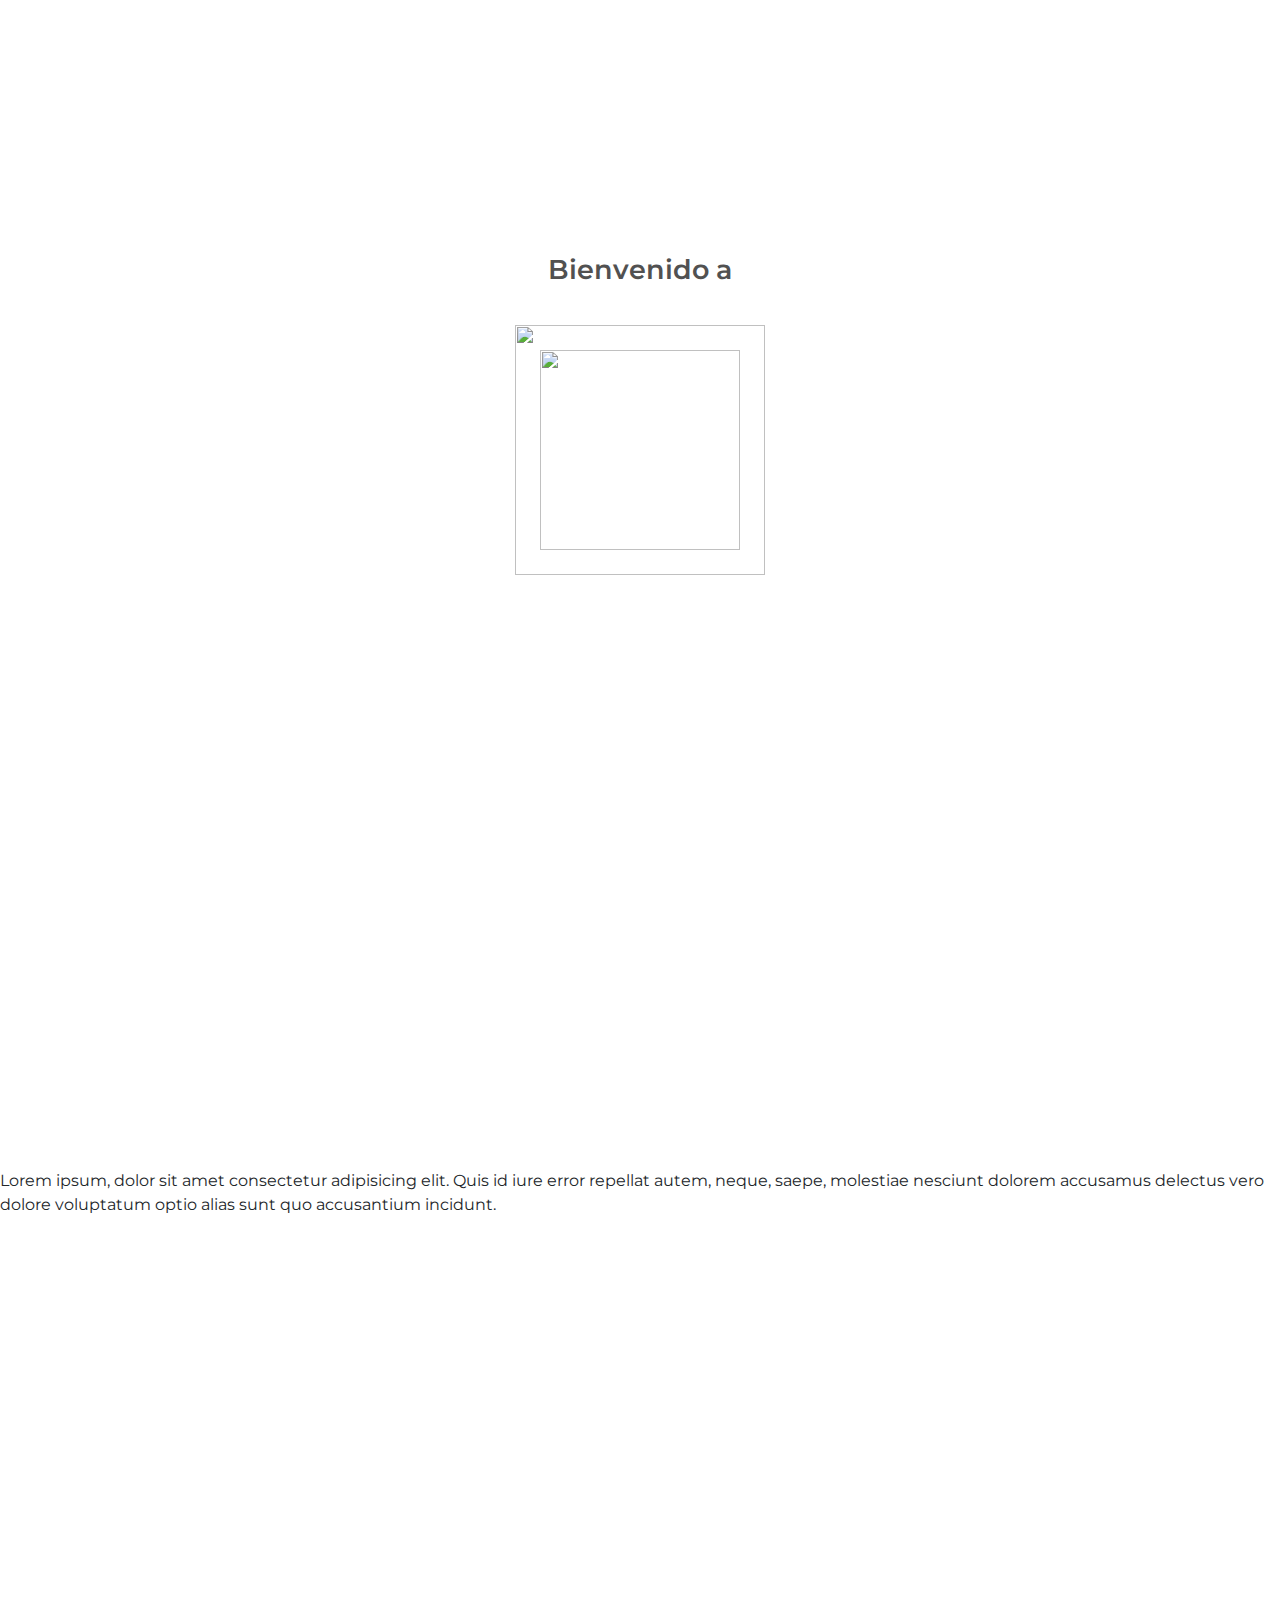
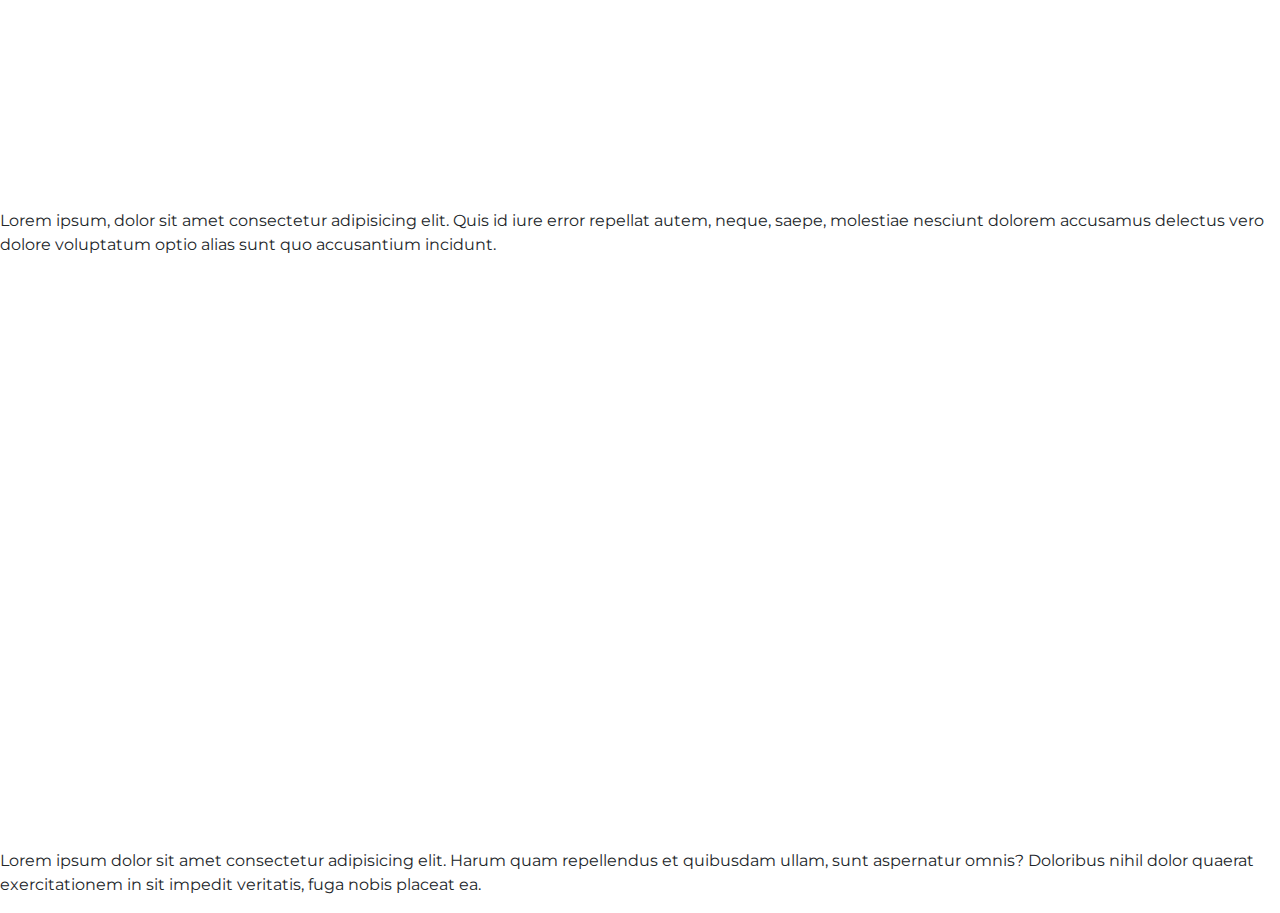
==== index.html @ 22ec8c55 "menu navbar" ====
<!DOCTYPE html>
<html lang="en">
<head>
    <meta charset="UTF-8">
    <meta name="viewport" content="width=device-width, initial-scale=1.0">
    <title>AS TESIS</title>
    <link rel="shortcut icon" href="./img/AsTesisIcono.png">

    <link rel="stylesheet" href="https://cdn.jsdelivr.net/npm/bootstrap@5.2.0/dist/css/bootstrap.min.css">
    <link href="https://cdn.jsdelivr.net/npm/remixicon@2.5.0/fonts/remixicon.css" rel="stylesheet">
    <link rel="stylesheet" href="https://cdn.jsdelivr.net/npm/@fancyapps/ui@4.0/dist/fancybox.css">
    <link rel="stylesheet" href="https://unpkg.com/aos@next/dist/aos.css" />
    <link rel="stylesheet" href="./css/style.css">
</head>
<body data-bs-spy="scroll">
    <!-- Seccion de preloader -->
    <div id="preloader" class="preloader">
        <p>Bienvenido a <span id="preloader-text"></span></p>
        <img src="./img/gradu_preloader.png" alt="" class="gradu">
        <img src="./img/disenio-bottom.png" alt="" class="gradu_move">
    </div>
    <!-- Fin preloader -->


    <!-- menu -->
    <nav class="navbar navbar-expand-lg">
        <div class="container">
            <a class="navbar-brand" href="#inicio">
                <img src="./img/logoFooter.png" alt="" width="150px" height="50px">
            </a>
            <button class="navbar-toggler" type="button" data-bs-toggle="collapse" data-bs-target="#navbarNav"
                aria-controls="navbarNav" aria-expanded="false" aria-label="Toggle navigation">
                <span class="navbar-toggler-icon"></span>
            </button>
            <div class="collapse navbar-collapse" id="navbarNav">
                <ul class="navbar-nav ms-auto">
                    <li class="nav-item">
                        <a class="nav-link" href="#inicio">Inicio</a>
                    </li>
                    <li class="nav-item">
                        <a class="nav-link" href="#nosotros">Nosotros</a>
                    </li>
                    <li class="nav-item">
                        <a class="nav-link" href="#servicios">Servicios</a>
                    </li>
                    <li class="nav-item">
                        <a class="nav-link" href="#beneficios">Beneficios</a>
                    </li>
                    <li class="nav-item">
                        <a class="nav-link" href="#ubicanos">Ubicanos</a>
                    </li>
                    <li class="nav-item">
                        <a class="nav-link" href="#contacto">Contacto</a>
                    </li>
                    <li class="nav-item">
                        <a class="nav-link" href="#blog">Blog</a>
                    </li>
                </ul>
            </div>
        </div>
    </nav>
    <!-- fin menu -->



    <section id="inicio">
        <p>Lorem ipsum, dolor sit amet consectetur adipisicing elit. Quis id iure error repellat autem, neque, saepe, molestiae nesciunt dolorem accusamus delectus vero dolore voluptatum optio alias sunt quo accusantium incidunt.</p>
    </section>
    <br><br><br><br><br><br><br><br><br><br><br><br><br><br><br><br><br><br><br><br>

    <section id="nosotros">
        <p>Lorem ipsum, dolor sit amet consectetur adipisicing elit. Quis id iure error repellat autem, neque, saepe, molestiae nesciunt dolorem accusamus delectus vero dolore voluptatum optio alias sunt quo accusantium incidunt.</p>
    </section>
    <br><br><br><br><br><br><br><br><br><br><br><br><br><br><br><br><br><br><br><br>

    <section id="servicios">
        <p>Lorem ipsum, dolor sit amet consectetur adipisicing elit. Quis id iure error repellat autem, neque, saepe, molestiae nesciunt dolorem accusamus delectus vero dolore voluptatum optio alias sunt quo accusantium incidunt.</p>
    </section>
    <br><br><br><br><br><br><br><br><br><br><br><br><br><br><br><br><br><br><br><br><br><br><br><br>

    <section id="blog">
        <p>Lorem ipsum, dolor sit amet consectetur adipisicing elit. Quis id iure error repellat autem, neque, saepe, molestiae nesciunt dolorem accusamus delectus vero dolore voluptatum optio alias sunt quo accusantium incidunt.</p>
    </section>

    <br><br><br><br><br><br><br><br><br><br><br><br><br><br><br><br><br><br><br><br><br><br><br><br>
    <footer>
        <p>Lorem ipsum dolor sit amet consectetur adipisicing elit. Harum quam repellendus et quibusdam ullam, sunt aspernatur omnis? Doloribus nihil dolor quaerat exercitationem in sit impedit veritatis, fuga nobis placeat ea.</p>
    </footer>
    <script src="https://cdn.jsdelivr.net/npm/bootstrap@5.2.0/dist/js/bootstrap.bundle.min.js"></script>
    <script src="https://cdn.jsdelivr.net/npm/@fancyapps/ui@4.0/dist/fancybox.umd.js"></script>
    <script src="https://unpkg.com/aos@next/dist/aos.js"></script>
    <script src="https://unpkg.com/typewriter-effect@latest/dist/core.js"></script>
    <script src="./js/jquery-1.12.4.min.js"></script>
    <script src="./js/script.js"></script>
</body>
</html>
---- css/style.css ----
@import url('https://fonts.googleapis.com/css2?family=Montserrat&display=swap');
@import url('https://fonts.googleapis.com/css2?family=Bebas+Neue&display=swap');

*{
    padding: 0;
    margin: 0;
    box-sizing: border-box;
    font-family: 'Montserrat';
}

#preloader{ 
    background: #ffff;  
    height: 100vh;
    width: 100%;
    position: fixed;
    z-index: 2;
}

#preloader p{
    width: 100%;
    font-size: 1.7rem;
    text-align: center;
    font-weight: 600;
    color: #515151;
    position: absolute;
    top: 50%;
    left: 50%;
    margin-top: -180px;
    transform: translate(-50%, -50%);
}

#preloader span{
    color: #f9b313;
}

.gradu{
	position:absolute;
	height:200px;
	width:200px;
	top: 0;
	left: 0;
	right: 0;
	bottom: 0;
	margin: auto;
	z-index: 1;
	animation: zoom 2s infinite;
}
  
.gradu_move{
    position:absolute;
    height:250px;
    width:250px;
    top: 0;
    left: 0;
    right: 0;
    bottom: 0;
    margin: auto;
    z-index: -1;
    animation: spin 2s linear infinite;
}

@keyframes spin {
	from {
		transform: rotate(0deg);
	}
	to {
		transform: rotate(360deg);
	}
}

@keyframes zoom {
	0% {
		transform: scale(1);
	}
	50% {
		transform: scale(1.1);
	}
	100% {
		transform: scale(1);
	}
}


/* NAVBAR */
.navbar{
  	background-color: #515151;
}

.navbar-nav{
	margin-top: 15px;
}

.navbar-nav .nav-item{
	margin-left: 15px;
	margin-bottom: 10px;
}

.navbar-nav .nav-link {
	font-weight: 500;
	color: #f9b313;
	text-align: center;
	border-radius: 15px;
}

.active {
	color: #515151;
	background: #f9b313;
}

.navbar-toggler {
    color: transparent;
    border-color: transparent;
}

.navbar-toggler:focus {
    box-shadow: none;
}
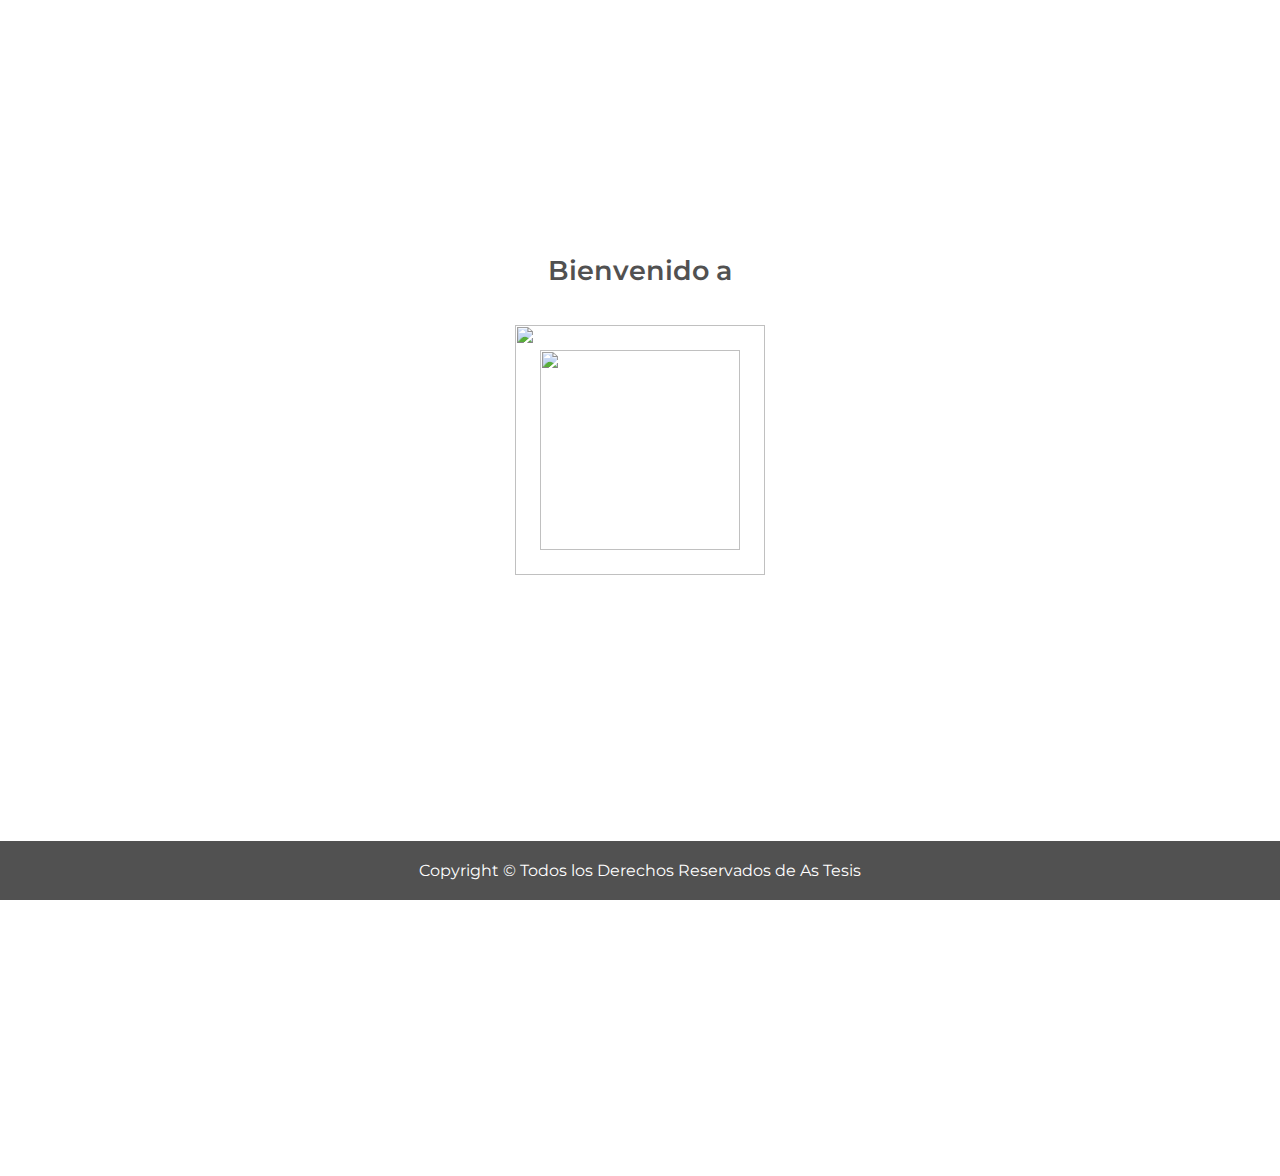
==== commit eebe804e: "subida de menu" ====
--- a/index.html
+++ b/index.html
@@ -1,94 +1,146 @@
 <!DOCTYPE html>
-<html lang="en">
+<html lang="es">
 <head>
     <meta charset="UTF-8">
     <meta name="viewport" content="width=device-width, initial-scale=1.0">
     <title>AS TESIS</title>
+
+	<!-- CDN de BOOTStrap -->
+    <link
+      href="https://cdn.jsdelivr.net/npm/bootstrap@5.3.0-alpha1/dist/css/bootstrap.min.css"
+      rel="stylesheet"
+      integrity="sha384-GLhlTQ8iRABdZLl6O3oVMWSktQOp6b7In1Zl3/Jr59b6EGGoI1aFkw7cmDA6j6gD"
+      crossorigin="anonymous"
+    />
+    <link
+      rel="stylesheet"
+      href="https://cdn.jsdelivr.net/npm/bootstrap-icons@1.10.3/font/bootstrap-icons.css"
+    />
+
+    <!-- ====== LINKS EXTERNOS ====== -->
+    <link rel="stylesheet" href="https://unicons.iconscout.com/release/v4.0.0/css/line.css">
+
     <link rel="shortcut icon" href="./img/AsTesisIcono.png">
-
-    <link rel="stylesheet" href="https://cdn.jsdelivr.net/npm/bootstrap@5.2.0/dist/css/bootstrap.min.css">
-    <link href="https://cdn.jsdelivr.net/npm/remixicon@2.5.0/fonts/remixicon.css" rel="stylesheet">
-    <link rel="stylesheet" href="https://cdn.jsdelivr.net/npm/@fancyapps/ui@4.0/dist/fancybox.css">
-    <link rel="stylesheet" href="https://unpkg.com/aos@next/dist/aos.css" />
     <link rel="stylesheet" href="./css/style.css">
 </head>
-<body data-bs-spy="scroll">
+<body  data-bs-spy="scroll">
     <!-- Seccion de preloader -->
     <div id="preloader" class="preloader">
-        <p>Bienvenido a <span id="preloader-text"></span></p>
+        <p>Bienvenido a <span class="span-texto" id="preloader-text"></span></p>
         <img src="./img/gradu_preloader.png" alt="" class="gradu">
         <img src="./img/disenio-bottom.png" alt="" class="gradu_move">
+        <div class="footer-preloader">
+          	<span>Copyright © <span id="annio"></span> Todos los Derechos Reservados de As Tesis</span>
+        </div>
     </div>
     <!-- Fin preloader -->
 
+    <!-- Redes sociales flotantes -->
+    <div class="wsp">
+      	<a href="https://api.whatsapp.com/send?phone=123456789&text=Hola, gracias por comunicarte con nosotros" target="_blank">
+          	<i class="uil uil-whatsapp"></i>
+      	</a>
+    </div>
+    <div class="msg">
+      	<a href="https://api.whatsapp.com/send?phone=123456789&text=Hola, gracias por comunicarte con nosotros" target="_blank">
+          	<i class="uil uil-facebook-messenger"></i>
+      	</a>
+    </div>
+	<!-- Fin de redes sociales flotantes -->
 
-    <!-- menu -->
-    <nav class="navbar navbar-expand-lg">
-        <div class="container">
-            <a class="navbar-brand" href="#inicio">
-                <img src="./img/logoFooter.png" alt="" width="150px" height="50px">
-            </a>
-            <button class="navbar-toggler" type="button" data-bs-toggle="collapse" data-bs-target="#navbarNav"
-                aria-controls="navbarNav" aria-expanded="false" aria-label="Toggle navigation">
-                <span class="navbar-toggler-icon"></span>
-            </button>
-            <div class="collapse navbar-collapse" id="navbarNav">
-                <ul class="navbar-nav ms-auto">
-                    <li class="nav-item">
-                        <a class="nav-link" href="#inicio">Inicio</a>
-                    </li>
-                    <li class="nav-item">
-                        <a class="nav-link" href="#nosotros">Nosotros</a>
-                    </li>
-                    <li class="nav-item">
-                        <a class="nav-link" href="#servicios">Servicios</a>
-                    </li>
-                    <li class="nav-item">
-                        <a class="nav-link" href="#beneficios">Beneficios</a>
-                    </li>
-                    <li class="nav-item">
-                        <a class="nav-link" href="#ubicanos">Ubicanos</a>
-                    </li>
-                    <li class="nav-item">
-                        <a class="nav-link" href="#contacto">Contacto</a>
-                    </li>
-                    <li class="nav-item">
-                        <a class="nav-link" href="#blog">Blog</a>
-                    </li>
-                </ul>
+    <!-- Inicio de navbar -->
+    <header>
+        <nav class="navbar navbar-expand-lg">
+            <!-- NAV CONTAINER START -->
+            <div class="container-fluid">
+                <a class="navbar-brand" href="#inicio">
+                    <img src="./img/logoFooter.png" alt="" width="150px" height="50px">
+                </a>
+                <!-- NAV BUTTON  -->
+                <button class="navbar-toggler" type="button" data-bs-toggle="offcanvas" data-bs-target="#menuLateral">
+                    <!-- <span class="navbar-toggler-icon"></span> -->
+                    <span class="uil uil-bars"></span>
+                </button>
+                <!-- OFFCANVAS MAIN CONTAINER START -->
+                <section class="offcanvas offcanvas-start" id="menuLateral" tabindex="-1">
+                    <div class="offcanvas-header" data-bs-theme="dark">
+                        <a class="navbar-brand" href="#inicio">
+                            <img src="./img/logoFooter.png" alt="" width="150px" height="50px">
+                        </a>
+                        <button class="btn-close" type="button" aria-label="Close" data-bs-dismiss="offcanvas"></button>
+                    </div>
+                    <!-- OFF CANVAS MENU LINKS  START-->
+                    <div class="offcanvas-body">
+                        <ul class="navbar-nav justify-content-lg-end gap-3 flex-grow-1 pe-3">
+                            <li class="nav-item">
+                                <a class="nav-link active" aria-current="page" href="#inicio">Inicio</a>
+                            </li>
+                            <li class="nav-item">
+                                <a class="nav-link" href="#nosotros">Nosotros</a>
+                            </li>
+                            <li class="nav-item">
+                                <a class="nav-link" href="#servicios">Servicios</a>
+                            </li>
+                            <li class="nav-item">
+                                <a class="nav-link" href="#beneficios">Beneficios</a>
+                            </li>
+                            <li class="nav-item">
+                                <a class="nav-link" href="#ubicanos">Ubicanos</a>
+                            </li>
+                            <li class="nav-item">
+                                <a class="nav-link" href="#contacto">Contacto</a>
+                            </li>
+                            <li class="nav-item">
+                                <a class="nav-link" href="#blog">Blog</a>
+                            </li>
+                        </ul>
+                        <!-- enlaces redes sociales -->
+        
+                        <div class="d-lg-none align-self-center py-3">
+                          	<a href=""><i class="bi bi-facebook px-2 text-info fs-2"></i></a>
+                          	<a href=""><i class="bi bi-instagram px-2 text-info fs-2"></i></a>
+                          	<a href=""><i class="bi bi-youtube px-2 text-info fs-2"></i></a>
+                          	<a href=""><i class="bi bi-tiktok px-2 text-info fs-2"></i></a>
+                        </div>
+                    </div>
+              	</section>
+              	<!-- OFFCANVAS MAIN CONTAINER END  -->
             </div>
-        </div>
-    </nav>
-    <!-- fin menu -->
+		</nav>
+		<!-- FIn de navbar -->
+    </header> 
 
+	<section class="section" id="inicio">
+		<div class="container px-5">
+			<div class="row gx-5 align-items-center pb-3">
+				<div class="col-lg-5">
+					<div class="d-flex justify-content-center mt-5 mt-xxl-0">
+						<div class="profile mb-3 bg-gradient-primary-to-secondary">
+							<img class="img_inicio" src="./img/gradu_preloader.png" alt="..." />
+						</div>
+					</div>
+				</div>
+				<div class="col-lg-7">
+					<div class="text-center">
+						<h1 class="fw-bolder display-3 mb-3">Bienvenido a <p class="span-texto m-0">As Tesis</p></h1>
+						<h3 class=" mb-3">Tu alidado en tu graduación</h3>
+						<div class="d-flex flex-wrap justify-content-center gap-2 mb-3">
+							<a class="btn-suscribir px-3 py-3  fs-6 fw-bolder" href="#">Suscríbete</a>
+							<a class="btn-asesoria px-3 py-3  fs-6 fw-bolder" href="#">Asesoria</a>
+						</div>
+					</div>
+				</div>
+			</div>
+			<div class="container flex-wrap d-flex align-items-center justify-content-between">
+				<p ><span id="numero_experiencia" class="bi-plus">6</span> Años de experiencia</p>
+				<p ><span id="numero_proyectos" class="bi-plus">1800</span> Proyectos asesorados</p>
+				<p ><span id="atencion">100</span> Atención personalizada</p>
+			</div>
+		</div>
+	</section>
 
-
-    <section id="inicio">
-        <p>Lorem ipsum, dolor sit amet consectetur adipisicing elit. Quis id iure error repellat autem, neque, saepe, molestiae nesciunt dolorem accusamus delectus vero dolore voluptatum optio alias sunt quo accusantium incidunt.</p>
-    </section>
-    <br><br><br><br><br><br><br><br><br><br><br><br><br><br><br><br><br><br><br><br>
-
-    <section id="nosotros">
-        <p>Lorem ipsum, dolor sit amet consectetur adipisicing elit. Quis id iure error repellat autem, neque, saepe, molestiae nesciunt dolorem accusamus delectus vero dolore voluptatum optio alias sunt quo accusantium incidunt.</p>
-    </section>
-    <br><br><br><br><br><br><br><br><br><br><br><br><br><br><br><br><br><br><br><br>
-
-    <section id="servicios">
-        <p>Lorem ipsum, dolor sit amet consectetur adipisicing elit. Quis id iure error repellat autem, neque, saepe, molestiae nesciunt dolorem accusamus delectus vero dolore voluptatum optio alias sunt quo accusantium incidunt.</p>
-    </section>
-    <br><br><br><br><br><br><br><br><br><br><br><br><br><br><br><br><br><br><br><br><br><br><br><br>
-
-    <section id="blog">
-        <p>Lorem ipsum, dolor sit amet consectetur adipisicing elit. Quis id iure error repellat autem, neque, saepe, molestiae nesciunt dolorem accusamus delectus vero dolore voluptatum optio alias sunt quo accusantium incidunt.</p>
-    </section>
-
-    <br><br><br><br><br><br><br><br><br><br><br><br><br><br><br><br><br><br><br><br><br><br><br><br>
-    <footer>
-        <p>Lorem ipsum dolor sit amet consectetur adipisicing elit. Harum quam repellendus et quibusdam ullam, sunt aspernatur omnis? Doloribus nihil dolor quaerat exercitationem in sit impedit veritatis, fuga nobis placeat ea.</p>
-    </footer>
-    <script src="https://cdn.jsdelivr.net/npm/bootstrap@5.2.0/dist/js/bootstrap.bundle.min.js"></script>
-    <script src="https://cdn.jsdelivr.net/npm/@fancyapps/ui@4.0/dist/fancybox.umd.js"></script>
-    <script src="https://unpkg.com/aos@next/dist/aos.js"></script>
+    <!-- SCRIPTS -->
+    <script src="https://cdn.jsdelivr.net/npm/bootstrap@5.3.0-alpha1/dist/js/bootstrap.bundle.min.js"></script>
     <script src="https://unpkg.com/typewriter-effect@latest/dist/core.js"></script>
     <script src="./js/jquery-1.12.4.min.js"></script>
     <script src="./js/script.js"></script>
--- a/css/style.css
+++ b/css/style.css
@@ -1,5 +1,16 @@
 @import url('https://fonts.googleapis.com/css2?family=Montserrat&display=swap');
 @import url('https://fonts.googleapis.com/css2?family=Bebas+Neue&display=swap');
+
+
+:root{
+    --main1: #515151;
+    --main2: #f9b313;
+    --main3: #707070;
+    --main4: #fff;
+    --main5: #f9b51b;
+    --main-text: #677f95;
+}
+
 
 *{
     padding: 0;
@@ -8,12 +19,27 @@
     font-family: 'Montserrat';
 }
 
+.section{
+    max-width: 1200px;
+    margin: 0 auto;
+    padding: 0 2rem;
+}
+a{
+    text-decoration: none;
+}
+H1,h5{
+	color: var(--main1);
+}
+
+/* ======================== */
+/*        PRELOADER         */
+/* ======================== */
 #preloader{ 
     background: #ffff;  
     height: 100vh;
     width: 100%;
     position: fixed;
-    z-index: 2;
+	z-index: 1;
 }
 
 #preloader p{
@@ -21,7 +47,7 @@
     font-size: 1.7rem;
     text-align: center;
     font-weight: 600;
-    color: #515151;
+    color: var(--main1);
     position: absolute;
     top: 50%;
     left: 50%;
@@ -29,34 +55,35 @@
     transform: translate(-50%, -50%);
 }
 
-#preloader span{
-    color: #f9b313;
+.span-texto{
+    color: var(--main2);
+	font-weight: 800;
 }
 
 .gradu{
+    position:absolute;
+    height:200px;
+    width:200px;
+    top: 0;
+    left: 0;
+    right: 0;
+    bottom: 0;
+    margin: auto;
+    z-index: 1;
+    animation: zoom 2s infinite;
+}
+  
+.gradu_move{
 	position:absolute;
-	height:200px;
-	width:200px;
+	height:250px;
+	width:250px;
 	top: 0;
 	left: 0;
 	right: 0;
 	bottom: 0;
 	margin: auto;
-	z-index: 1;
-	animation: zoom 2s infinite;
-}
-  
-.gradu_move{
-    position:absolute;
-    height:250px;
-    width:250px;
-    top: 0;
-    left: 0;
-    right: 0;
-    bottom: 0;
-    margin: auto;
-    z-index: -1;
-    animation: spin 2s linear infinite;
+	z-index: -1;
+	animation: spin 2s linear infinite;
 }
 
 @keyframes spin {
@@ -80,38 +107,133 @@
 	}
 }
 
-
-/* NAVBAR */
+.footer-preloader{
+    position: absolute;
+    bottom: 0;
+    width: 100%;
+    background-color: var(--main1);
+    color: white;
+    text-align: center;
+    padding: 20px;
+    
+}
+/* =========================================== */
+
+
+/* Redes sociales flotantes */
+.wsp{
+    display: flex;
+    justify-content: center;
+    align-items: center;
+    position: absolute;
+    width: 50px;
+    height: 50px;
+    border-radius: 50%;
+    background-color:#25d366;
+    position: fixed;
+    bottom:30px;
+    right:10px;
+    cursor: pointer;
+    animation: zoom 2s infinite;
+}
+.msg{
+    display: flex;
+    justify-content: center;
+    align-items: center;
+    position: absolute;
+    width: 50px;
+    height: 50px;
+    border-radius: 50%;
+    background-color:#0000ff;
+    position: fixed;
+    bottom:100px;
+    right: 10px;;
+    cursor: pointer;
+    animation: zoom 2s infinite;
+}
+
+.wsp i, .msg i{
+    font-size: 30px;
+    color: white;
+}
+
+/* ======================== */
+/*          NAVBAR          */
+/* ======================== */
 .navbar{
-  	background-color: #515151;
-}
-
-.navbar-nav{
-	margin-top: 15px;
-}
-
-.navbar-nav .nav-item{
-	margin-left: 15px;
-	margin-bottom: 10px;
+    max-width: auto;
+}
+
+nav, .offcanvas {
+    background-color: var(--main1);
 }
 
 .navbar-nav .nav-link {
-	font-weight: 500;
-	color: #f9b313;
-	text-align: center;
+	font-weight: 600;
+	color: var(--main2);
 	border-radius: 15px;
-}
-
-.active {
-	color: #515151;
-	background: #f9b313;
-}
-
-.navbar-toggler {
-    color: transparent;
-    border-color: transparent;
-}
-
-.navbar-toggler:focus {
-    box-shadow: none;
-}
+	padding-left: 15px;
+}
+.navbar-nav .nav-link:hover {
+    color: var(--main1);
+	background: var(--main2);
+}
+.navbar-nav .nav-link.active {
+	color: var(--main1);
+	background: var(--main2);
+}
+.navbar-toggler, .btn-close {
+  	border: none;
+	border-color: transparent;
+}
+.navbar-toggler:focus, .btn-close:focus{
+	outline: none;
+	box-shadow: none;
+}
+
+.uil-bars{
+    color: white;
+    font-size: 2rem;
+}
+/* =========================================== */
+
+/* section inicio */
+
+#inicio{
+    height: 100vh;
+    padding: 50px 0;
+}
+
+.img_inicio{
+    width: 300px;
+
+}
+
+.btn-suscribir{
+    border-radius: 10px;
+    background-color: var(--main1);
+    color: var(--main2);
+}
+
+.btn-asesoria{
+    border-radius: 10px;
+    background-color: var(--main2);
+    color: var(--main1);
+}
+
+
+
+@media screen and (min-width: 995px) {
+	.navbar{
+		padding: .5rem 3rem;
+	}
+    .img_inicio{
+        width: 450px;
+        margin-top: 50px;
+        margin-right: 20px;
+    }
+    .wsp, .msg{
+        right:30px;
+    }
+}
+
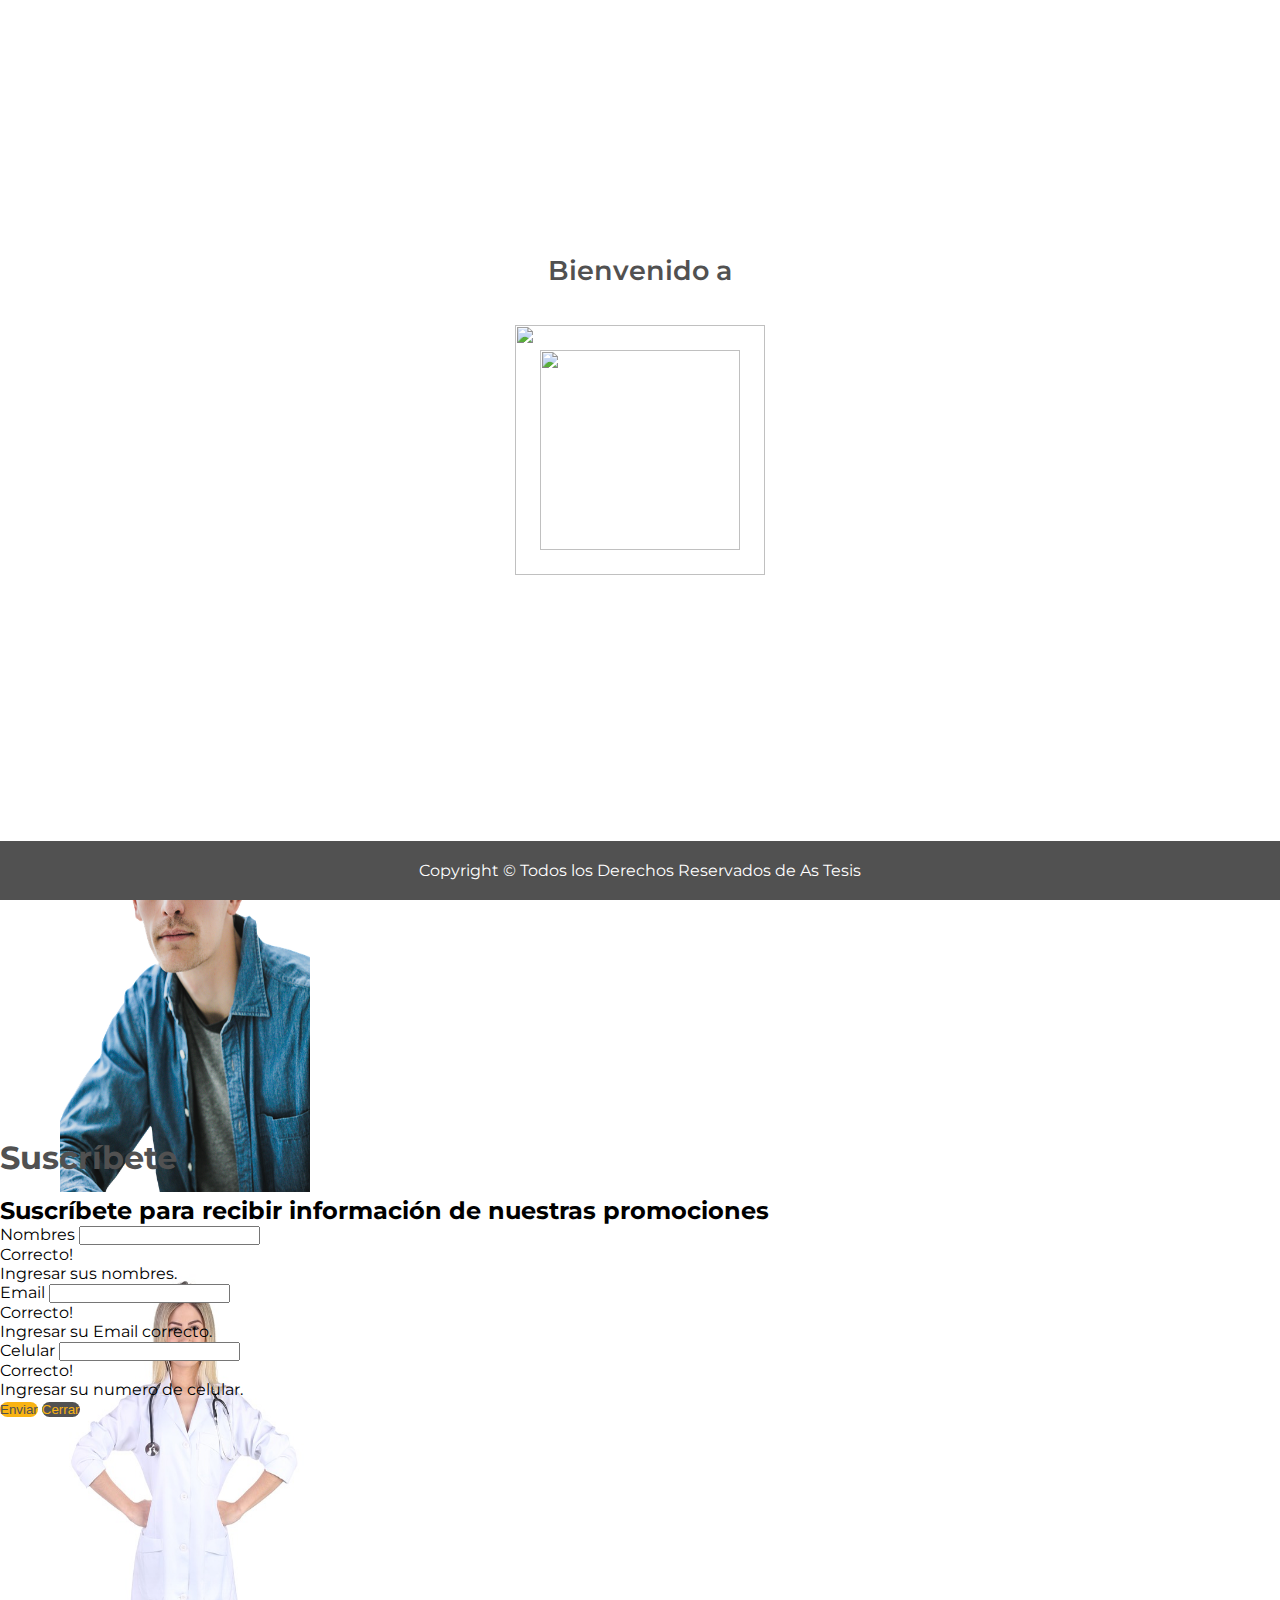
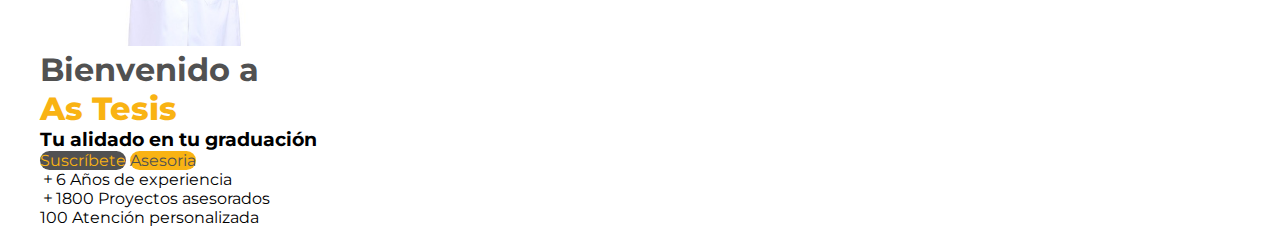
==== commit 426e5496: "Actualizacion de menu e inicio" ====
--- a/index.html
+++ b/index.html
@@ -76,22 +76,16 @@
                                 <a class="nav-link active" aria-current="page" href="#inicio">Inicio</a>
                             </li>
                             <li class="nav-item">
-                                <a class="nav-link" href="#nosotros">Nosotros</a>
-                            </li>
-                            <li class="nav-item">
                                 <a class="nav-link" href="#servicios">Servicios</a>
                             </li>
                             <li class="nav-item">
-                                <a class="nav-link" href="#beneficios">Beneficios</a>
-                            </li>
-                            <li class="nav-item">
-                                <a class="nav-link" href="#ubicanos">Ubicanos</a>
+                                <a class="nav-link" href="#master">Masterclas</a>
+                            </li>
+                            <li class="nav-item">
+                                <a class="nav-link" href="#invetigacion">Investigación</a>
                             </li>
                             <li class="nav-item">
                                 <a class="nav-link" href="#contacto">Contacto</a>
-                            </li>
-                            <li class="nav-item">
-                                <a class="nav-link" href="#blog">Blog</a>
                             </li>
                         </ul>
                         <!-- enlaces redes sociales -->
@@ -113,31 +107,108 @@
 	<section class="section" id="inicio">
 		<div class="container px-5">
 			<div class="row gx-5 align-items-center pb-3">
-				<div class="col-lg-5">
-					<div class="d-flex justify-content-center mt-5 mt-xxl-0">
+				<div class="col-md-5">
+					<!-- <div class="d-flex justify-content-center mt-5 mt-xxl-0">
 						<div class="profile mb-3 bg-gradient-primary-to-secondary">
 							<img class="img_inicio" src="./img/gradu_preloader.png" alt="..." />
 						</div>
-					</div>
+					</div> -->
+                    <div id="carouselExampleSlidesOnly" class="carousel slide" data-bs-ride="carousel">
+                        <div class="carousel-inner">
+                            <div class="carousel-item active mb-5">
+                                <img src="./img/banner_1.png" class="img_inicio d-block w-100" alt="...">
+                            </div>
+                            <div class="carousel-item">
+                                <img src="./img/banner_2.png" class="img_inicio d-block w-100" alt="...">
+                            </div>
+                            <div class="carousel-item">
+                                <img src="./img/banner_1.png" class="img_inicio d-block w-100" alt="...">
+                            </div>
+                        </div>
+                    </div>
 				</div>
-				<div class="col-lg-7">
+				<div class="col-md-7">
 					<div class="text-center">
 						<h1 class="fw-bolder display-3 mb-3">Bienvenido a <p class="span-texto m-0">As Tesis</p></h1>
 						<h3 class=" mb-3">Tu alidado en tu graduación</h3>
 						<div class="d-flex flex-wrap justify-content-center gap-2 mb-3">
-							<a class="btn-suscribir px-3 py-3  fs-6 fw-bolder" href="#">Suscríbete</a>
-							<a class="btn-asesoria px-3 py-3  fs-6 fw-bolder" href="#">Asesoria</a>
+							<a class="btn-gray px-3 py-3  fs-6 fw-bolder" target="_blank" href data-bs-toggle="modal" data-bs-target="#exampleModal" ">Suscríbete</a>
+							<a class="btn-yellow px-3 py-3  fs-6 fw-bolder" href="https://api.whatsapp.com/send?phone=123456789&text=Hola, bienvdenido a AS TESIS, gracias por comunicarte con nosotros" target="_blank">Asesoria</a>
 						</div>
 					</div>
 				</div>
 			</div>
-			<div class="container flex-wrap d-flex align-items-center justify-content-between">
-				<p ><span id="numero_experiencia" class="bi-plus">6</span> Años de experiencia</p>
-				<p ><span id="numero_proyectos" class="bi-plus">1800</span> Proyectos asesorados</p>
-				<p ><span id="atencion">100</span> Atención personalizada</p>
-			</div>
+			<div class="contadores container d-flex align-items-center justify-content-between mt-2">
+				<p class="d-flex flex-column text-center">
+                    <span id="numero_experiencia" class="bi-plus text-center fs-3">6</span>
+                    <span class="fs-5">Años de experiencia</span>
+                </p>
+				<p class="d-flex flex-column text-center">
+                    <span id="numero_proyectos" class="bi-plus text-center fs-3">1800</span>
+                    <span class="fs-5">Proyectos asesorados</span>
+                </p>
+				<p class="d-flex flex-column text-center">
+                    <span id="atencion" class="text-center fs-3">100</span>
+                    <span class="fs-5">Atención personalizada</span>
+                </p>
+			</div>  
 		</div>
 	</section>
+
+	
+    <!-- Modal de suscripcion-->
+    <div class="modal fade" id="exampleModal" tabindex="-1" aria-labelledby="exampleModalLabel" aria-hidden="true">
+        <div class="modal-dialog modal-dialog-centered">
+            <div class="modal-content">
+                <div class="modal-header">
+                    <h1 class="modal-title fs-3 fw-bolder" id="exampleModalLabel">Suscríbete</h1>
+                    <button type="button" class="btn-close" data-bs-dismiss="modal" aria-label="Close"></button>
+                </div>
+                <div class="modal-body">
+                    <form class="row g-3 needs-validation" novalidate>
+                        <div class="mb-1">
+                            <h2 class="modal-title fs-6">Suscríbete para recibir información de nuestras promociones</h2>
+                        </div>
+                        <div class="col-md-12 mb-2">
+                            <label for="validationCustom01" class="form-label">Nombres</label>
+                            <input type="text" class="form-control" id="validationCustom01" required>
+                            <div class="valid-feedback">
+                                Correcto!
+                            </div>
+                            <div class="invalid-feedback">
+                                Ingresar sus nombres.
+                            </div>
+                        </div>
+                        <div class="col-md-12 mb-2">
+                            <label for="validationCustom02" class="form-label">Email</label>
+                            <input type="Email" class="form-control" id="validationCustom02" required>
+                            <div class="valid-feedback">
+                                Correcto!
+                            </div>
+                            <div class="invalid-feedback">
+                                Ingresar su Email correcto.
+                            </div>
+                        </div>
+                        <div class="col-md-12 mb-2">
+                            <label for="validationCustom02" class="form-label">Celular</label>
+                            <input type="text" class="form-control" id="validationCustom02" required>
+                            <div class="valid-feedback">
+                                Correcto!
+                            </div>
+                            <div class="invalid-feedback">
+                                Ingresar su numero de celular.
+                            </div>
+                        </div>
+                        <div class="col-md-12">
+                            <button class="btn-yellow px-3 py-2 fw-bolder" type="submit">Enviar</button>
+                            <button type="button" class="btn-gray px-3 py-2 fw-bolder" data-bs-dismiss="modal">Cerrar</button>
+                        </div>
+                    </form>
+                </div>
+            </div>
+        </div>
+    </div>
+
 
     <!-- SCRIPTS -->
     <script src="https://cdn.jsdelivr.net/npm/bootstrap@5.3.0-alpha1/dist/js/bootstrap.bundle.min.js"></script>
--- a/css/style.css
+++ b/css/style.css
@@ -16,6 +16,9 @@
     padding: 0;
     margin: 0;
     box-sizing: border-box;
+}
+
+body{
     font-family: 'Montserrat';
 }
 
@@ -23,9 +26,14 @@
     max-width: 1200px;
     margin: 0 auto;
     padding: 0 2rem;
+    height: 100vh;
+    padding: 50px 0;
 }
 a{
     text-decoration: none;
+}
+button{
+    border: none;
 }
 H1,h5{
 	color: var(--main1);
@@ -197,43 +205,49 @@
 }
 /* =========================================== */
 
-/* section inicio */
-
-#inicio{
-    height: 100vh;
-    padding: 50px 0;
-}
-
+/* ======================== */
+/*          INICIO          */
+/* ======================== */
 .img_inicio{
-    width: 300px;
-
-}
-
-.btn-suscribir{
+    width: 280px;
+    height: 450px;
+}
+
+.btn-gray{
     border-radius: 10px;
     background-color: var(--main1);
     color: var(--main2);
 }
 
-.btn-asesoria{
+.btn-yellow{
     border-radius: 10px;
     background-color: var(--main2);
     color: var(--main1);
 }
 
-
+.contadores{
+    flex-direction: column;
+}
 
 @media screen and (min-width: 995px) {
 	.navbar{
 		padding: .5rem 3rem;
 	}
     .img_inicio{
-        width: 450px;
-        margin-top: 50px;
-        margin-right: 20px;
+        width: 250px;
+        /* margin-top: 50px; */
+        margin-left: 20px;
     }
     .wsp, .msg{
         right:30px;
     }
-}
-
+    .contadores{
+        flex-direction: row;
+    }
+}
+
+@media screen and (min-width: 470px) {
+    .contadores{
+        flex-direction: row;
+    }
+}
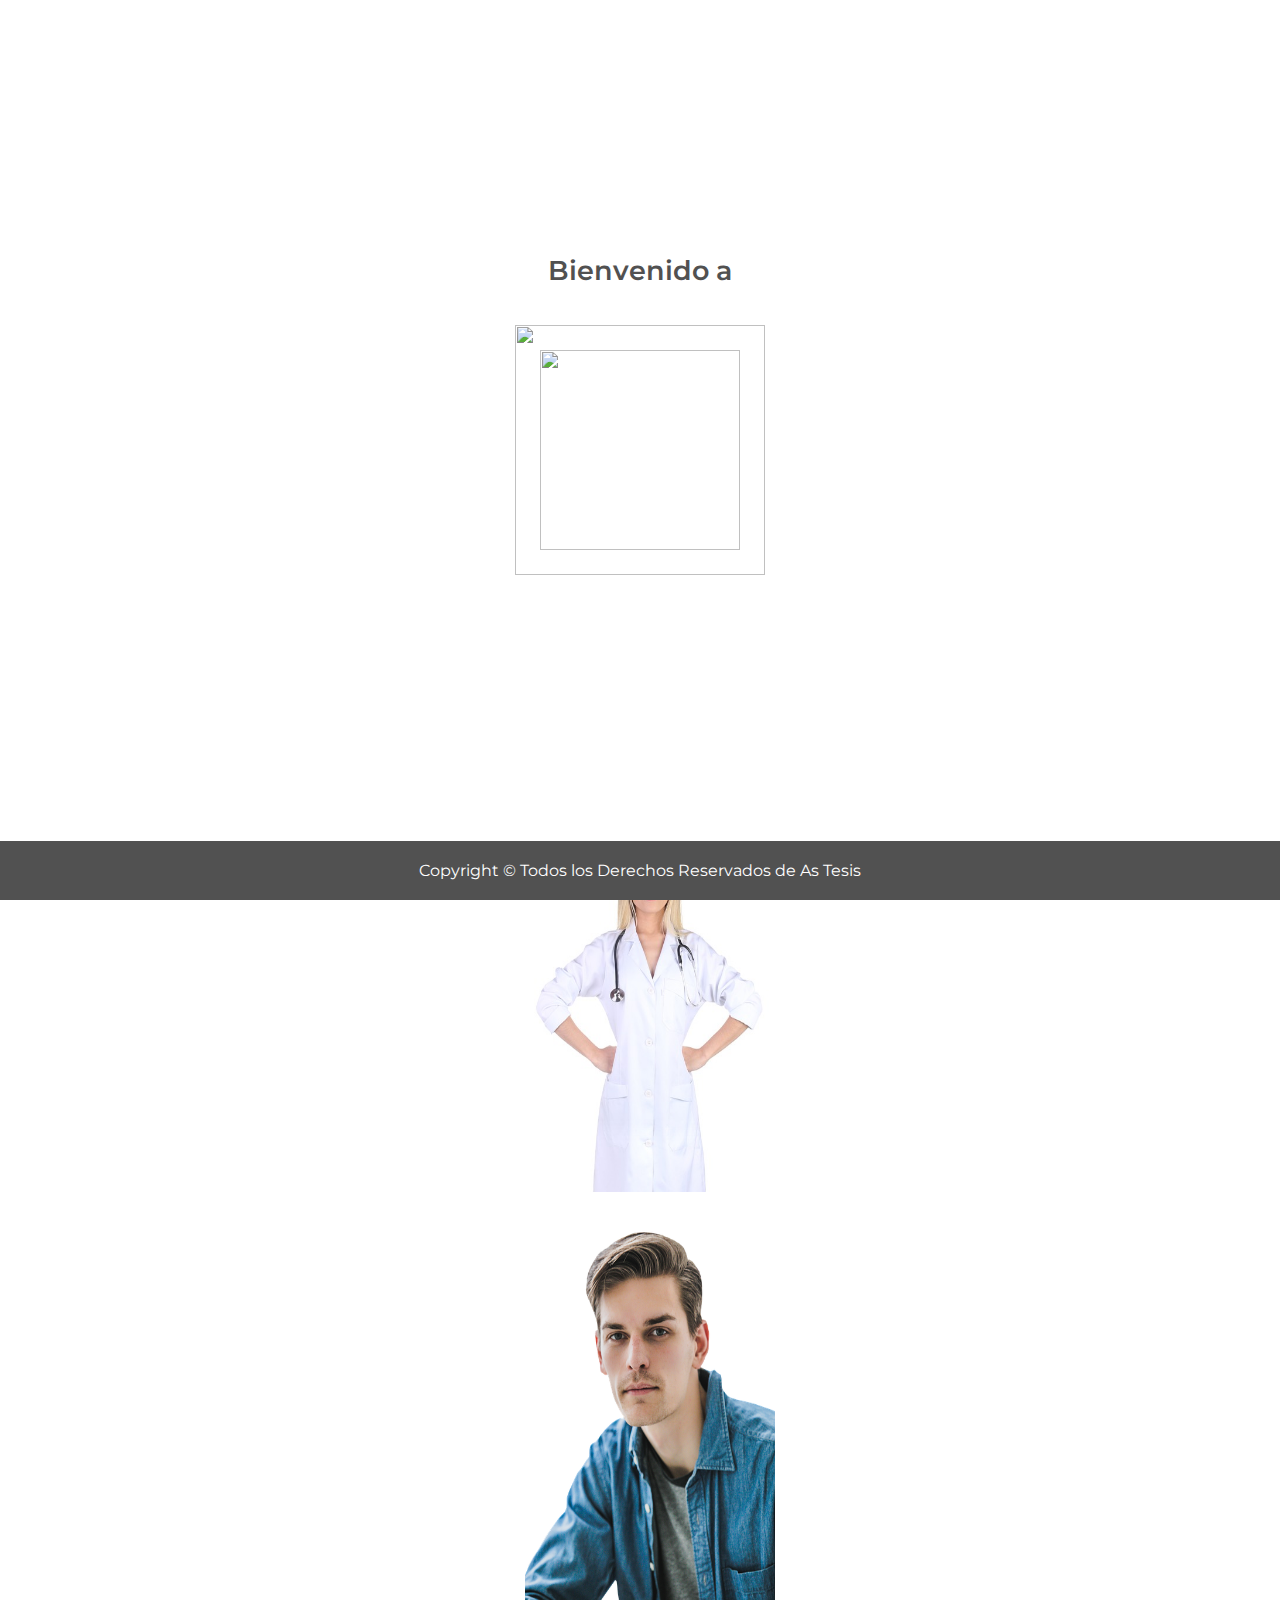
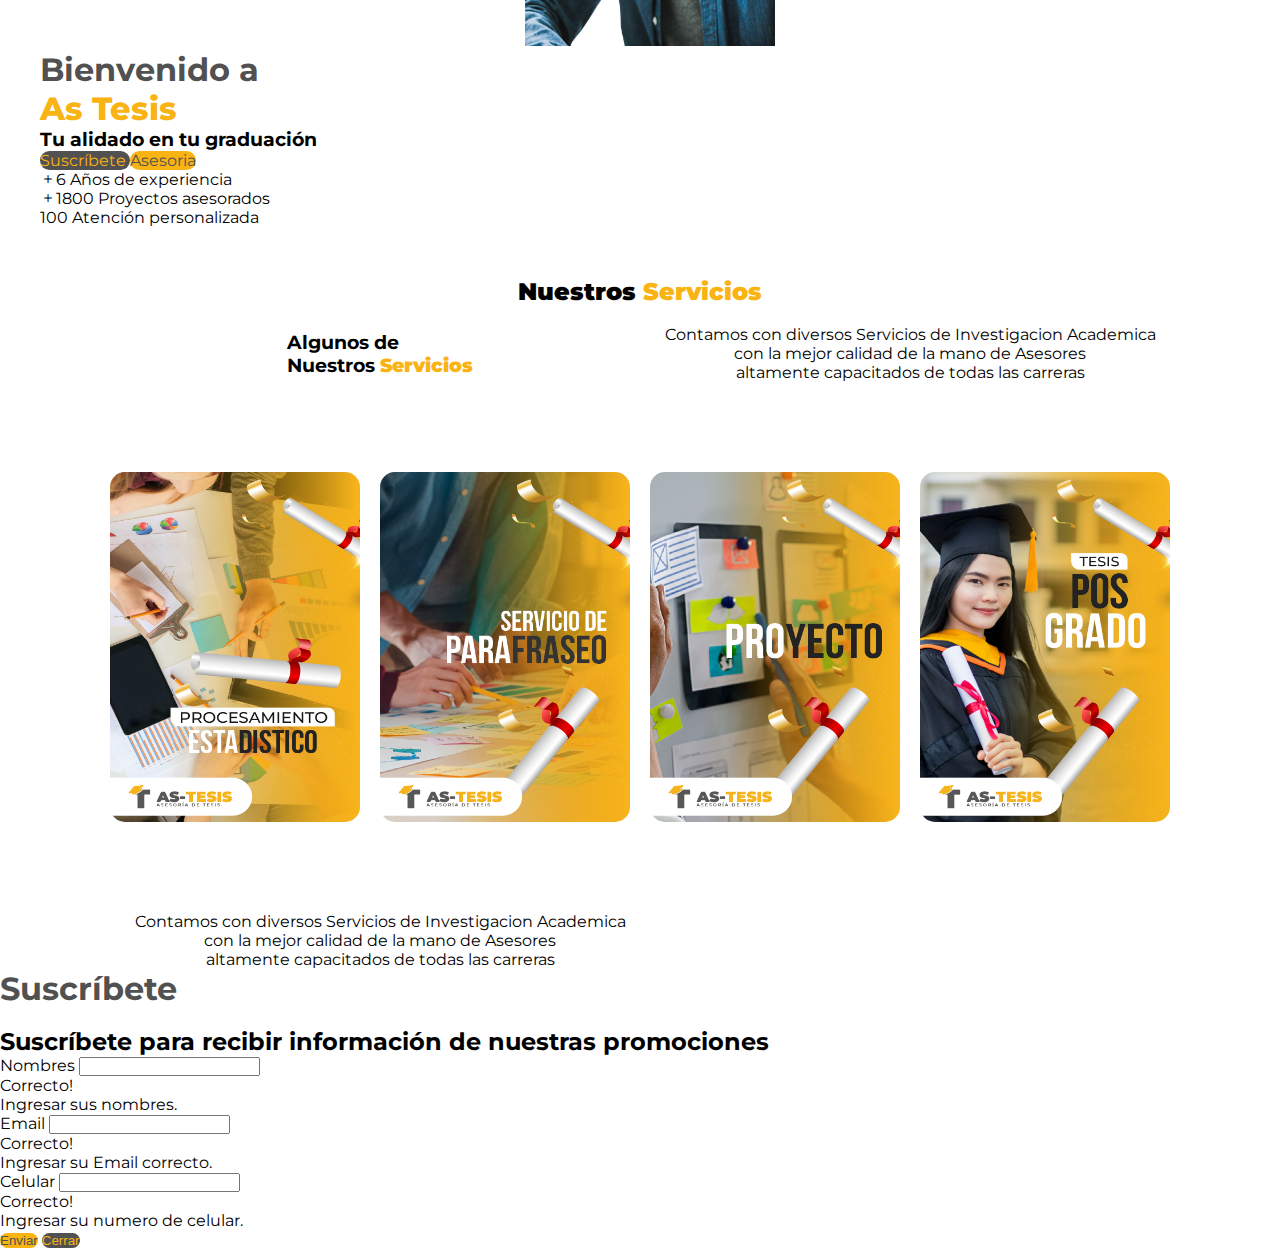
==== commit 835f1111: "edicion de banner" ====
--- a/index.html
+++ b/index.html
@@ -24,29 +24,45 @@
     <link rel="stylesheet" href="./css/style.css">
 </head>
 <body  data-bs-spy="scroll">
+
     <!-- Seccion de preloader -->
-    <div id="preloader" class="preloader">
+    <section id="preloader" class="preloader">
         <p>Bienvenido a <span class="span-texto" id="preloader-text"></span></p>
         <img src="./img/gradu_preloader.png" alt="" class="gradu">
         <img src="./img/disenio-bottom.png" alt="" class="gradu_move">
         <div class="footer-preloader">
           	<span>Copyright © <span id="annio"></span> Todos los Derechos Reservados de As Tesis</span>
         </div>
-    </div>
+    </section>
     <!-- Fin preloader -->
 
     <!-- Redes sociales flotantes -->
-    <div class="wsp">
+    <!-- <section class="wsp">
       	<a href="https://api.whatsapp.com/send?phone=123456789&text=Hola, gracias por comunicarte con nosotros" target="_blank">
           	<i class="uil uil-whatsapp"></i>
       	</a>
-    </div>
-    <div class="msg">
+    </section>
+    <section class="msg">
       	<a href="https://api.whatsapp.com/send?phone=123456789&text=Hola, gracias por comunicarte con nosotros" target="_blank">
           	<i class="uil uil-facebook-messenger"></i>
       	</a>
-    </div>
+    </section> -->
 	<!-- Fin de redes sociales flotantes -->
+
+
+    <section class="contenedor">
+        <input type="checkbox" id="btn-mas">
+        <div class="redes">
+            <a href=""><i class="bi bi-facebook fs-3"></i></a>
+            <a href=""><i class="bi bi-instagram fs-3"></i></a>
+            <a href=""><i class="bi bi-youtube fs-3"></i></a>
+            <a href=""><i class="bi bi-tiktok fs-3"></i></a>
+        </div>
+        <div class="btn-mas">
+            <label for="btn-mas" class="uil uil-plus"></label>
+        </div>
+    </section>
+
 
     <!-- Inicio de navbar -->
     <header>
@@ -108,21 +124,16 @@
 		<div class="container px-5">
 			<div class="row gx-5 align-items-center pb-3">
 				<div class="col-md-5">
-					<!-- <div class="d-flex justify-content-center mt-5 mt-xxl-0">
-						<div class="profile mb-3 bg-gradient-primary-to-secondary">
-							<img class="img_inicio" src="./img/gradu_preloader.png" alt="..." />
-						</div>
-					</div> -->
                     <div id="carouselExampleSlidesOnly" class="carousel slide" data-bs-ride="carousel">
                         <div class="carousel-inner">
-                            <div class="carousel-item active mb-5">
-                                <img src="./img/banner_1.png" class="img_inicio d-block w-100" alt="...">
+                            <div class="carousel-item active mb-5 ">
+                                <img src="./img/banner_2.png" class="img_inicio" alt="...">
                             </div>
                             <div class="carousel-item">
-                                <img src="./img/banner_2.png" class="img_inicio d-block w-100" alt="...">
+                                <img src="./img/banner_1.png" class="img_inicio" alt="...">
                             </div>
                             <div class="carousel-item">
-                                <img src="./img/banner_1.png" class="img_inicio d-block w-100" alt="...">
+                                <img src="./img/banner_2.png" class="img_inicio" alt="...">
                             </div>
                         </div>
                     </div>
@@ -132,28 +143,140 @@
 						<h1 class="fw-bolder display-3 mb-3">Bienvenido a <p class="span-texto m-0">As Tesis</p></h1>
 						<h3 class=" mb-3">Tu alidado en tu graduación</h3>
 						<div class="d-flex flex-wrap justify-content-center gap-2 mb-3">
-							<a class="btn-gray px-3 py-3  fs-6 fw-bolder" target="_blank" href data-bs-toggle="modal" data-bs-target="#exampleModal" ">Suscríbete</a>
-							<a class="btn-yellow px-3 py-3  fs-6 fw-bolder" href="https://api.whatsapp.com/send?phone=123456789&text=Hola, bienvdenido a AS TESIS, gracias por comunicarte con nosotros" target="_blank">Asesoria</a>
+							<a class="btn-gray px-3 py-3  fs-6 fw-bolder" target="_blank" href data-bs-toggle="modal" data-bs-target="#exampleModal" ">
+          	                    <i class="fs-5 text-white uil uil-thumbs-up"></i>
+                                Suscríbete
+                            </a>
+							<a class="btn-yellow px-3 py-3  fs-6 fw-bolder" href="https://api.whatsapp.com/send?phone=123456789&text=Hola, bienvdenido a AS TESIS, gracias por comunicarte con nosotros" target="_blank">
+                                <i class="fs-5 fw-bolder uil uil-whatsapp text-white"></i>
+                                Asesoria
+                            </a>
 						</div>
 					</div>
 				</div>
+                <div class="contadores container d-flex align-items-center justify-content-between mt-2">
+                    <p class="d-flex flex-column text-center">
+                        <span id="numero_experiencia" class="bi-plus text-center fs-3">6</span>
+                        <span class="fs-5">Años de experiencia</span>
+                    </p>
+                    <p class="d-flex flex-column text-center">
+                        <span id="numero_proyectos" class="bi-plus text-center fs-3">1800</span>
+                        <span class="fs-5">Proyectos asesorados</span>
+                    </p>
+                    <p class="d-flex flex-column text-center">
+                        <span id="atencion" class="text-center fs-3">100</span>
+                        <span class="fs-5">Atención personalizada</span>
+                    </p>
+                </div>  
 			</div>
-			<div class="contadores container d-flex align-items-center justify-content-between mt-2">
-				<p class="d-flex flex-column text-center">
-                    <span id="numero_experiencia" class="bi-plus text-center fs-3">6</span>
-                    <span class="fs-5">Años de experiencia</span>
-                </p>
-				<p class="d-flex flex-column text-center">
-                    <span id="numero_proyectos" class="bi-plus text-center fs-3">1800</span>
-                    <span class="fs-5">Proyectos asesorados</span>
-                </p>
-				<p class="d-flex flex-column text-center">
-                    <span id="atencion" class="text-center fs-3">100</span>
-                    <span class="fs-5">Atención personalizada</span>
-                </p>
-			</div>  
 		</div>
 	</section>
+
+
+    <!--Seccion de Servicios-->
+    <h2 class="title-section" id="servicios"><b>Nuestros</b> <b><font font-weight="800"; color="#f9b313">Servicios</font></b></h2>
+    <br>
+    <section class="nssection">
+        <div class="nstitle">
+            <!-- <h3 class="mb-3">Algunos de<br>Nuestros<p class="span-texto m-0"> Servicios</p></h3> -->
+            <h3 class="mb-3">Algunos de<br>Nuestros <b><font color="#f9b313">Servicios</font></b></h3>
+        </div>
+        <div class="nsdescription">
+            <p class="text-justify">Contamos con diversos Servicios de Investigacion Academica<br>
+                con la mejor calidad de la mano de Asesores <br> altamente capacitados de todas las carreras</p>
+        </div>
+    </section>
+
+    
+    <section class="nssectioncard">
+        <div class="container-container">
+            <div class="item-container">
+                <img class="item-img" src="img/servicios/Servicio Estadistico.png" alt="">
+                <div class="hover-container">
+                    <p class="hover-header">Titulo</p>
+                    <a class="hover-btn" href="#">Informacion</a>
+                    <p class="hover-description">Lorem ipsum dolor sit amet consectetur adipisicing elit. Esse, maxime aliquam architecto tempora itaque hic dolores doloremque veritatis, quo fuga adipisci ad. Exercitationem, natus alias.</p>
+                </div>
+            </div>
+            <div class="item-container">
+                <img class="item-img" src="img/servicios/Servicio Parafraseo.png" alt="">
+                <div class="hover-container">
+                    <p class="hover-header">Titulo</p>
+                    <a class="hover-btn" href="#">Informacion</a>
+                    <p class="hover-description">asdasdadsasdasdadasd.</p>
+                </div>
+            </div>
+            <div class="item-container">
+                <img class="item-img" src="img/servicios/Servicio Proyecto.png" alt="">
+                <div class="hover-container">
+                    <p class="hover-header">Titulo</p>
+                    <a class="hover-btn" href="#">Informacion</a>
+                    <p class="hover-description">Lorem ipsum dolor sit amet consectetur adipisicing elit. Esse, maxime aliquam architecto tempora itaque hic dolores doloremque veritatis, quo fuga adipisci ad. Exercitationem, natus alias.</p>
+                </div>
+            </div>
+            <div class="item-container">
+                <img class="item-img" src="img/servicios/Servicio TesisPos.png" alt="">
+                <div class="hover-container">
+                    <p class="hover-header">Titulo</p>
+                    <a class="hover-btn" href="#">Informacion</a>
+                    <p class="hover-description">Lorem ipsum dolor sit amet consectetur adipisicing elit. Esse, maxime aliquam architecto tempora itaque hic dolores doloremque veritatis, quo fuga adipisci ad. Exercitationem, natus alias.</p>
+                </div>
+            </div>
+        </div>
+    </section>
+
+    <section class="nssection">
+        <div class="nstitle">
+            <p class="text-justify" style="text-align: center;">Contamos con diversos Servicios de Investigacion Academica<br>
+                con la mejor calidad de la mano de Asesores <br> altamente capacitados de todas las carreras</p>
+        </div>
+        <div class="nsdescription">
+
+        </div>
+
+    </section>
+    
+
+    <!--Fin Seccion de Servicios-->
+
+
+
+
+    <!--Seccion Ubicacion-->
+    <section>
+
+    </section>
+    <!--Fin Seccion Ubicacion-->
+
+
+
+
+    <!--Sobre Nosotros-->
+
+    <!--Fin de Nosotros-->
+
+
+
+
+    <!--Solicitar Informacion-->
+
+    <!--Fin Solicitar Informacion-->
+
+
+
+
+    <!--Seccion experiencia-->
+
+    <!--Fin Seccion experiencia-->
+
+
+
+
+    <!--Preguntas Frecuentes-->
+
+    <!--Fin Preguntas Frecuentes-->
+
+
 
 	
     <!-- Modal de suscripcion-->
--- a/css/style.css
+++ b/css/style.css
@@ -26,7 +26,6 @@
     max-width: 1200px;
     margin: 0 auto;
     padding: 0 2rem;
-    height: 100vh;
     padding: 50px 0;
 }
 a{
@@ -42,12 +41,65 @@
 /* ======================== */
 /*        PRELOADER         */
 /* ======================== */
+
+#btn-mas{
+    display: none;
+}
+
+.contenedor{
+    position: fixed;
+    bottom: 20px;
+    left: 20px;
+    display: none;
+}
+
+.redes a, .uil-plus{
+    display: block;
+    text-decoration: none;
+    background-color: var(--main3);
+    color: #fff;
+    width: 55px;
+    height: 55px;
+    line-height: 55px;
+    text-align: center;
+    border-radius: 50%;
+    box-shadow: 0px 1px 10px rgba(0, 0, 0, 0.4);
+}
+
+.uil-plus{
+    cursor: pointer;
+    background: #f44141;
+    font-size: 23px;
+}
+
+.redes a:hover{
+    background: #fff;
+    color: var(--main3);
+}
+
+.redes a{
+    margin-bottom: -15px;
+    opacity: 0;
+    visibility: hidden;
+}
+
+#btn-mas:checked~ .redes a{
+    margin-bottom: 10px;
+    opacity: 1;
+    visibility: visible;
+}
+
+#btn-mas:checked~ .btn-mas .uil-plus{
+    transform: rotate(137deg);
+    font-size: 25px;
+}
+
 #preloader{ 
     background: #ffff;  
     height: 100vh;
     width: 100%;
     position: fixed;
-	z-index: 1;
+	z-index: 2;
 }
 
 #preloader p{
@@ -129,7 +181,7 @@
 
 
 /* Redes sociales flotantes */
-.wsp{
+.wsp, .msg{
     display: flex;
     justify-content: center;
     align-items: center;
@@ -137,26 +189,22 @@
     width: 50px;
     height: 50px;
     border-radius: 50%;
+    position: fixed;
+    cursor: pointer;
+    z-index: 1;
+}
+
+.wsp{
     background-color:#25d366;
-    position: fixed;
     bottom:30px;
     right:10px;
-    cursor: pointer;
     animation: zoom 2s infinite;
 }
+
 .msg{
-    display: flex;
-    justify-content: center;
-    align-items: center;
-    position: absolute;
-    width: 50px;
-    height: 50px;
-    border-radius: 50%;
     background-color:#0000ff;
-    position: fixed;
     bottom:100px;
     right: 10px;;
-    cursor: pointer;
     animation: zoom 2s infinite;
 }
 
@@ -227,6 +275,10 @@
 
 .contadores{
     flex-direction: column;
+}
+
+.carousel-item{
+    text-align: center;
 }
 
 @media screen and (min-width: 995px) {
@@ -244,6 +296,11 @@
     .contadores{
         flex-direction: row;
     }
+    .contenedor{
+        display: block;
+        z-index: 1;
+    }
+    
 }
 
 @media screen and (min-width: 470px) {
@@ -251,3 +308,245 @@
         flex-direction: row;
     }
 }
+
+
+
+
+
+
+
+
+/*CARD*/
+
+
+
+
+.nssectioncard {
+    padding: 10vh;
+}
+
+.container-container {
+    display: flex;
+    flex-wrap: wrap;
+    justify-content: center;
+    gap: 20px;
+}
+
+.item-container {
+    width: 250px;
+    height: 350px;
+    position: relative;
+    isolation: isolate;
+    overflow: hidden;
+    border-radius: 15px;
+}
+
+.item-img {
+    height: 100%;
+    width: auto;
+    min-width: 100%;
+    position: absolute;
+    inset: 0;
+    z-index: -1;
+}
+
+.hover-container {
+    position: absolute;
+    bottom: 0;
+    width: 100%;
+    height: 0;
+    display: flex;
+    flex-wrap: wrap;
+    justify-content: space-around;
+    padding: 10px;
+    padding-top: 60%;
+    background-image: linear-gradient(0, rgb(0, 0, 0, 0.9), transparent);
+    color: white;
+    opacity: 0;
+    transition: opacity 0.45s, height 0.5s;
+}
+
+.item-container:hover > .hover-container {
+    opacity: 1;
+    pointer-events: all;
+    height: 100%;
+}
+
+.hover-header {
+    width: 50%;
+    font-size: 20px;
+}
+
+.hover-btn {
+    width: 40%;
+    color: black;
+    display: grid;
+    place-items: center;
+    border-radius: 15px;
+    background-color: white;
+    height: 30px;
+    text-decoration: none;
+    font-size: 15px;
+    font-weight: 500;
+    box-sizing: content-box;
+    padding: 5px 10px;
+}
+
+.hover-description {
+    width: 100%;
+    font-size: 14px;
+}
+
+
+
+
+
+
+
+
+
+
+
+
+@media screen and (max-width: 768px) {
+    .nssectioncard {
+        padding: 5vh;
+    }
+
+    .container-container {
+        justify-content: center;
+    }
+
+    .item-container {
+        width: 200px;
+        height: 300px;
+    }
+
+    .hover-container {
+        padding-top: 50%;
+    }
+
+    .hover-header {
+        font-size: 18px;
+    }
+
+    .hover-btn {
+        width: 45%;
+        height: 25px;
+        font-size: 12px;
+    }
+
+    .hover-description {
+        font-size: 12px;
+    }
+}
+
+/* Estilos para dispositivos con un ancho máximo de 576px */
+@media screen and (max-width: 576px) {
+    .nssectioncard {
+        padding: 3vh;
+    }
+
+    .item-container {
+        width: 150px;
+        height: 250px;
+    }
+
+    .hover-container {
+        padding-top: 40%;
+    }
+
+    .hover-header {
+        font-size: 16px;
+    }
+
+    .hover-btn {
+        width: 50%;
+        height: 20px;
+        font-size: 10px;
+    }
+
+    .hover-description {
+        font-size: 10px;
+    }
+}
+
+
+
+
+
+
+
+/*SERVICOS*/
+/* .sectionns{
+    max-width: 1200px;
+    margin: 0 auto;
+    padding: 0 2rem;
+    padding: 50px 0;
+} */
+/* .text-justify {
+    text-align: justify;
+} */
+.section-slider{
+    max-width: 300px;
+    margin: 0 auto;
+    padding: 0 2rem;
+    /* height: 100vh; */
+    padding: 50px 0;
+  }
+  
+  
+  .titulo{text-align: center;}
+  
+  .nssection {
+      display: flex;
+      /* justify-content: space-between; */
+      align-items: center;
+    }
+    
+    .nstitle {
+      /* flex-basis: 30%; */
+      flex-basis: 50%;
+      /* text-align: left; */
+      text-align: left;
+        display: flex;
+        justify-content: center;
+        align-items: center;
+        /* padding-right: 10px;
+        padding-left: 130px; */
+        padding-right: 10px;
+        padding-left: 130px;
+        
+    }
+    
+    .nsdescription {
+      flex-basis: 50%;
+      /* text-align: right; */
+      text-align: center;
+        display: flex;
+        justify-content: center;
+        align-items: center;
+        /* padding-right: 180px;
+        padding-left: 70px; */
+        padding-right: 100px;
+        /* padding-left: 250px; */
+    }
+  
+  
+    .title-section {
+      flex-basis: 100%;
+      text-align: center;
+    }
+  
+  
+    @media screen and (max-width: 767px) {
+  .nssection {
+  flex-direction: column;
+  }
+  
+  .nstitle, .nsdescription {
+  text-align: center;
+  padding-right: 30px;
+  padding-left: 20px;
+  }
+  }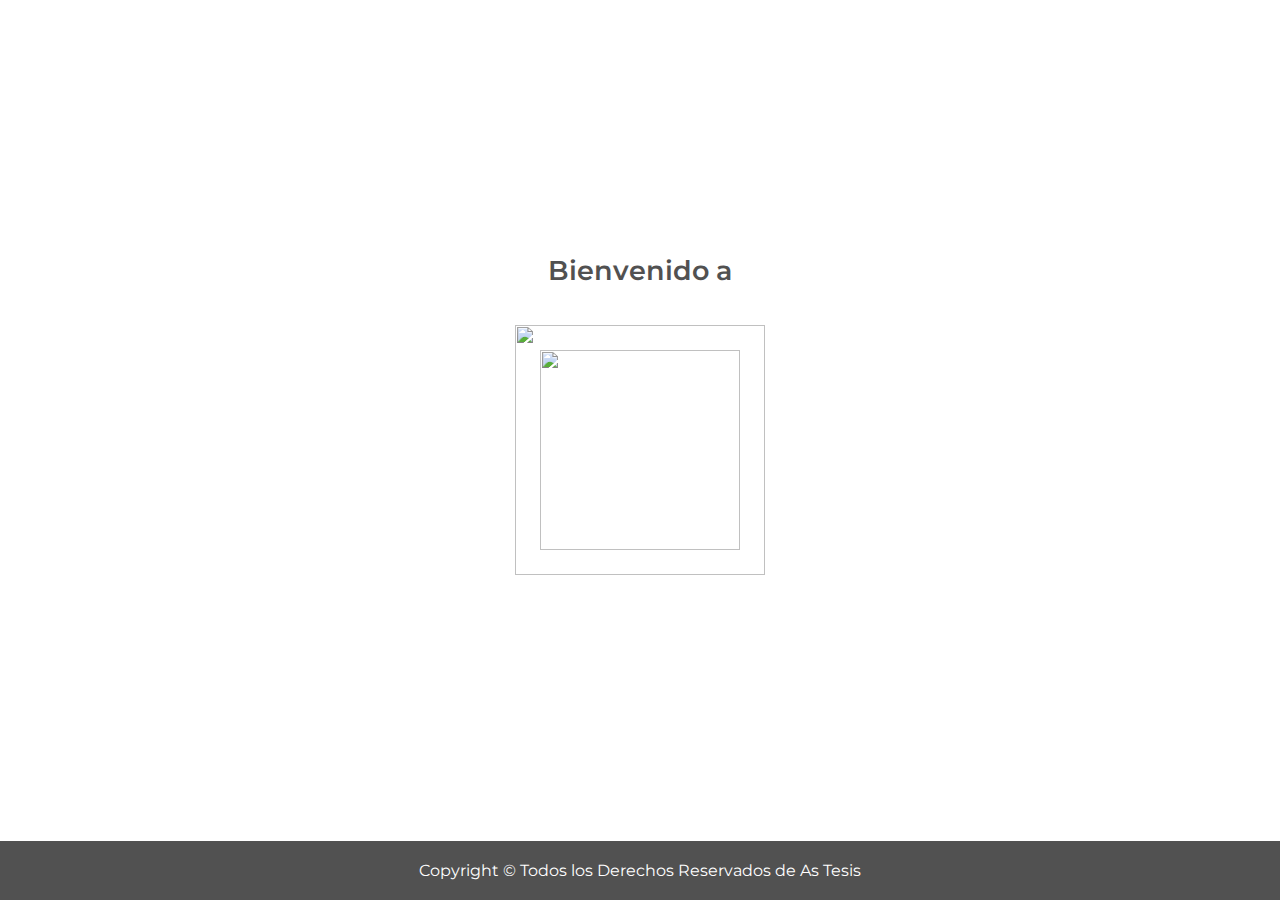
==== commit 8dbf42e6: "Formulario de suscribete" ====
--- a/index.html
+++ b/index.html
@@ -1,11 +1,10 @@
 <!DOCTYPE html>
-<html lang="es">
+<html lang="en">
 <head>
     <meta charset="UTF-8">
     <meta name="viewport" content="width=device-width, initial-scale=1.0">
-    <title>AS TESIS</title>
 
-	<!-- CDN de BOOTStrap -->
+    <!-- CDN de BOOTStrap -->
     <link
       href="https://cdn.jsdelivr.net/npm/bootstrap@5.3.0-alpha1/dist/css/bootstrap.min.css"
       rel="stylesheet"
@@ -20,323 +19,24 @@
     <!-- ====== LINKS EXTERNOS ====== -->
     <link rel="stylesheet" href="https://unicons.iconscout.com/release/v4.0.0/css/line.css">
 
-    <link rel="shortcut icon" href="./img/AsTesisIcono.png">
     <link rel="stylesheet" href="./css/style.css">
-</head>
-<body  data-bs-spy="scroll">
-
-    <!-- Seccion de preloader -->
-    <section id="preloader" class="preloader">
-        <p>Bienvenido a <span class="span-texto" id="preloader-text"></span></p>
-        <img src="./img/gradu_preloader.png" alt="" class="gradu">
-        <img src="./img/disenio-bottom.png" alt="" class="gradu_move">
-        <div class="footer-preloader">
-          	<span>Copyright © <span id="annio"></span> Todos los Derechos Reservados de As Tesis</span>
-        </div>
-    </section>
-    <!-- Fin preloader -->
-
-    <!-- Redes sociales flotantes -->
-    <!-- <section class="wsp">
-      	<a href="https://api.whatsapp.com/send?phone=123456789&text=Hola, gracias por comunicarte con nosotros" target="_blank">
-          	<i class="uil uil-whatsapp"></i>
-      	</a>
-    </section>
-    <section class="msg">
-      	<a href="https://api.whatsapp.com/send?phone=123456789&text=Hola, gracias por comunicarte con nosotros" target="_blank">
-          	<i class="uil uil-facebook-messenger"></i>
-      	</a>
-    </section> -->
-	<!-- Fin de redes sociales flotantes -->
 
 
-    <section class="contenedor">
-        <input type="checkbox" id="btn-mas">
-        <div class="redes">
-            <a href=""><i class="bi bi-facebook fs-3"></i></a>
-            <a href=""><i class="bi bi-instagram fs-3"></i></a>
-            <a href=""><i class="bi bi-youtube fs-3"></i></a>
-            <a href=""><i class="bi bi-tiktok fs-3"></i></a>
-        </div>
-        <div class="btn-mas">
-            <label for="btn-mas" class="uil uil-plus"></label>
-        </div>
-    </section>
+    <title>Document</title>
+</head>
+<body>
+  <section id="preloader" class="preloader">
+      <p>Bienvenido a <span class="span-texto" id="preloader-text"></span></p>
+      <img src="./img/gradu_preloader.png" alt="" class="gradu">
+      <img src="./img/disenio-bottom.png" alt="" class="gradu_move">
+      <div class="footer-preloader">
+          <span>Copyright © <span id="annio"></span> Todos los Derechos Reservados de As Tesis</span>
+      </div>
+  </section>
 
-
-    <!-- Inicio de navbar -->
-    <header>
-        <nav class="navbar navbar-expand-lg">
-            <!-- NAV CONTAINER START -->
-            <div class="container-fluid">
-                <a class="navbar-brand" href="#inicio">
-                    <img src="./img/logoFooter.png" alt="" width="150px" height="50px">
-                </a>
-                <!-- NAV BUTTON  -->
-                <button class="navbar-toggler" type="button" data-bs-toggle="offcanvas" data-bs-target="#menuLateral">
-                    <!-- <span class="navbar-toggler-icon"></span> -->
-                    <span class="uil uil-bars"></span>
-                </button>
-                <!-- OFFCANVAS MAIN CONTAINER START -->
-                <section class="offcanvas offcanvas-start" id="menuLateral" tabindex="-1">
-                    <div class="offcanvas-header" data-bs-theme="dark">
-                        <a class="navbar-brand" href="#inicio">
-                            <img src="./img/logoFooter.png" alt="" width="150px" height="50px">
-                        </a>
-                        <button class="btn-close" type="button" aria-label="Close" data-bs-dismiss="offcanvas"></button>
-                    </div>
-                    <!-- OFF CANVAS MENU LINKS  START-->
-                    <div class="offcanvas-body">
-                        <ul class="navbar-nav justify-content-lg-end gap-3 flex-grow-1 pe-3">
-                            <li class="nav-item">
-                                <a class="nav-link active" aria-current="page" href="#inicio">Inicio</a>
-                            </li>
-                            <li class="nav-item">
-                                <a class="nav-link" href="#servicios">Servicios</a>
-                            </li>
-                            <li class="nav-item">
-                                <a class="nav-link" href="#master">Masterclas</a>
-                            </li>
-                            <li class="nav-item">
-                                <a class="nav-link" href="#invetigacion">Investigación</a>
-                            </li>
-                            <li class="nav-item">
-                                <a class="nav-link" href="#contacto">Contacto</a>
-                            </li>
-                        </ul>
-                        <!-- enlaces redes sociales -->
-        
-                        <div class="d-lg-none align-self-center py-3">
-                          	<a href=""><i class="bi bi-facebook px-2 text-info fs-2"></i></a>
-                          	<a href=""><i class="bi bi-instagram px-2 text-info fs-2"></i></a>
-                          	<a href=""><i class="bi bi-youtube px-2 text-info fs-2"></i></a>
-                          	<a href=""><i class="bi bi-tiktok px-2 text-info fs-2"></i></a>
-                        </div>
-                    </div>
-              	</section>
-              	<!-- OFFCANVAS MAIN CONTAINER END  -->
-            </div>
-		</nav>
-		<!-- FIn de navbar -->
-    </header> 
-
-	<section class="section" id="inicio">
-		<div class="container px-5">
-			<div class="row gx-5 align-items-center pb-3">
-				<div class="col-md-5">
-                    <div id="carouselExampleSlidesOnly" class="carousel slide" data-bs-ride="carousel">
-                        <div class="carousel-inner">
-                            <div class="carousel-item active mb-5 ">
-                                <img src="./img/banner_2.png" class="img_inicio" alt="...">
-                            </div>
-                            <div class="carousel-item">
-                                <img src="./img/banner_1.png" class="img_inicio" alt="...">
-                            </div>
-                            <div class="carousel-item">
-                                <img src="./img/banner_2.png" class="img_inicio" alt="...">
-                            </div>
-                        </div>
-                    </div>
-				</div>
-				<div class="col-md-7">
-					<div class="text-center">
-						<h1 class="fw-bolder display-3 mb-3">Bienvenido a <p class="span-texto m-0">As Tesis</p></h1>
-						<h3 class=" mb-3">Tu alidado en tu graduación</h3>
-						<div class="d-flex flex-wrap justify-content-center gap-2 mb-3">
-							<a class="btn-gray px-3 py-3  fs-6 fw-bolder" target="_blank" href data-bs-toggle="modal" data-bs-target="#exampleModal" ">
-          	                    <i class="fs-5 text-white uil uil-thumbs-up"></i>
-                                Suscríbete
-                            </a>
-							<a class="btn-yellow px-3 py-3  fs-6 fw-bolder" href="https://api.whatsapp.com/send?phone=123456789&text=Hola, bienvdenido a AS TESIS, gracias por comunicarte con nosotros" target="_blank">
-                                <i class="fs-5 fw-bolder uil uil-whatsapp text-white"></i>
-                                Asesoria
-                            </a>
-						</div>
-					</div>
-				</div>
-                <div class="contadores container d-flex align-items-center justify-content-between mt-2">
-                    <p class="d-flex flex-column text-center">
-                        <span id="numero_experiencia" class="bi-plus text-center fs-3">6</span>
-                        <span class="fs-5">Años de experiencia</span>
-                    </p>
-                    <p class="d-flex flex-column text-center">
-                        <span id="numero_proyectos" class="bi-plus text-center fs-3">1800</span>
-                        <span class="fs-5">Proyectos asesorados</span>
-                    </p>
-                    <p class="d-flex flex-column text-center">
-                        <span id="atencion" class="text-center fs-3">100</span>
-                        <span class="fs-5">Atención personalizada</span>
-                    </p>
-                </div>  
-			</div>
-		</div>
-	</section>
-
-
-    <!--Seccion de Servicios-->
-    <h2 class="title-section" id="servicios"><b>Nuestros</b> <b><font font-weight="800"; color="#f9b313">Servicios</font></b></h2>
-    <br>
-    <section class="nssection">
-        <div class="nstitle">
-            <!-- <h3 class="mb-3">Algunos de<br>Nuestros<p class="span-texto m-0"> Servicios</p></h3> -->
-            <h3 class="mb-3">Algunos de<br>Nuestros <b><font color="#f9b313">Servicios</font></b></h3>
-        </div>
-        <div class="nsdescription">
-            <p class="text-justify">Contamos con diversos Servicios de Investigacion Academica<br>
-                con la mejor calidad de la mano de Asesores <br> altamente capacitados de todas las carreras</p>
-        </div>
-    </section>
-
-    
-    <section class="nssectioncard">
-        <div class="container-container">
-            <div class="item-container">
-                <img class="item-img" src="img/servicios/Servicio Estadistico.png" alt="">
-                <div class="hover-container">
-                    <p class="hover-header">Titulo</p>
-                    <a class="hover-btn" href="#">Informacion</a>
-                    <p class="hover-description">Lorem ipsum dolor sit amet consectetur adipisicing elit. Esse, maxime aliquam architecto tempora itaque hic dolores doloremque veritatis, quo fuga adipisci ad. Exercitationem, natus alias.</p>
-                </div>
-            </div>
-            <div class="item-container">
-                <img class="item-img" src="img/servicios/Servicio Parafraseo.png" alt="">
-                <div class="hover-container">
-                    <p class="hover-header">Titulo</p>
-                    <a class="hover-btn" href="#">Informacion</a>
-                    <p class="hover-description">asdasdadsasdasdadasd.</p>
-                </div>
-            </div>
-            <div class="item-container">
-                <img class="item-img" src="img/servicios/Servicio Proyecto.png" alt="">
-                <div class="hover-container">
-                    <p class="hover-header">Titulo</p>
-                    <a class="hover-btn" href="#">Informacion</a>
-                    <p class="hover-description">Lorem ipsum dolor sit amet consectetur adipisicing elit. Esse, maxime aliquam architecto tempora itaque hic dolores doloremque veritatis, quo fuga adipisci ad. Exercitationem, natus alias.</p>
-                </div>
-            </div>
-            <div class="item-container">
-                <img class="item-img" src="img/servicios/Servicio TesisPos.png" alt="">
-                <div class="hover-container">
-                    <p class="hover-header">Titulo</p>
-                    <a class="hover-btn" href="#">Informacion</a>
-                    <p class="hover-description">Lorem ipsum dolor sit amet consectetur adipisicing elit. Esse, maxime aliquam architecto tempora itaque hic dolores doloremque veritatis, quo fuga adipisci ad. Exercitationem, natus alias.</p>
-                </div>
-            </div>
-        </div>
-    </section>
-
-    <section class="nssection">
-        <div class="nstitle">
-            <p class="text-justify" style="text-align: center;">Contamos con diversos Servicios de Investigacion Academica<br>
-                con la mejor calidad de la mano de Asesores <br> altamente capacitados de todas las carreras</p>
-        </div>
-        <div class="nsdescription">
-
-        </div>
-
-    </section>
-    
-
-    <!--Fin Seccion de Servicios-->
-
-
-
-
-    <!--Seccion Ubicacion-->
-    <section>
-
-    </section>
-    <!--Fin Seccion Ubicacion-->
-
-
-
-
-    <!--Sobre Nosotros-->
-
-    <!--Fin de Nosotros-->
-
-
-
-
-    <!--Solicitar Informacion-->
-
-    <!--Fin Solicitar Informacion-->
-
-
-
-
-    <!--Seccion experiencia-->
-
-    <!--Fin Seccion experiencia-->
-
-
-
-
-    <!--Preguntas Frecuentes-->
-
-    <!--Fin Preguntas Frecuentes-->
-
-
-
-	
-    <!-- Modal de suscripcion-->
-    <div class="modal fade" id="exampleModal" tabindex="-1" aria-labelledby="exampleModalLabel" aria-hidden="true">
-        <div class="modal-dialog modal-dialog-centered">
-            <div class="modal-content">
-                <div class="modal-header">
-                    <h1 class="modal-title fs-3 fw-bolder" id="exampleModalLabel">Suscríbete</h1>
-                    <button type="button" class="btn-close" data-bs-dismiss="modal" aria-label="Close"></button>
-                </div>
-                <div class="modal-body">
-                    <form class="row g-3 needs-validation" novalidate>
-                        <div class="mb-1">
-                            <h2 class="modal-title fs-6">Suscríbete para recibir información de nuestras promociones</h2>
-                        </div>
-                        <div class="col-md-12 mb-2">
-                            <label for="validationCustom01" class="form-label">Nombres</label>
-                            <input type="text" class="form-control" id="validationCustom01" required>
-                            <div class="valid-feedback">
-                                Correcto!
-                            </div>
-                            <div class="invalid-feedback">
-                                Ingresar sus nombres.
-                            </div>
-                        </div>
-                        <div class="col-md-12 mb-2">
-                            <label for="validationCustom02" class="form-label">Email</label>
-                            <input type="Email" class="form-control" id="validationCustom02" required>
-                            <div class="valid-feedback">
-                                Correcto!
-                            </div>
-                            <div class="invalid-feedback">
-                                Ingresar su Email correcto.
-                            </div>
-                        </div>
-                        <div class="col-md-12 mb-2">
-                            <label for="validationCustom02" class="form-label">Celular</label>
-                            <input type="text" class="form-control" id="validationCustom02" required>
-                            <div class="valid-feedback">
-                                Correcto!
-                            </div>
-                            <div class="invalid-feedback">
-                                Ingresar su numero de celular.
-                            </div>
-                        </div>
-                        <div class="col-md-12">
-                            <button class="btn-yellow px-3 py-2 fw-bolder" type="submit">Enviar</button>
-                            <button type="button" class="btn-gray px-3 py-2 fw-bolder" data-bs-dismiss="modal">Cerrar</button>
-                        </div>
-                    </form>
-                </div>
-            </div>
-        </div>
-    </div>
-
-
-    <!-- SCRIPTS -->
     <script src="https://cdn.jsdelivr.net/npm/bootstrap@5.3.0-alpha1/dist/js/bootstrap.bundle.min.js"></script>
     <script src="https://unpkg.com/typewriter-effect@latest/dist/core.js"></script>
     <script src="./js/jquery-1.12.4.min.js"></script>
-    <script src="./js/script.js"></script>
+    <script src="./js/index.js"></script>
 </body>
 </html>